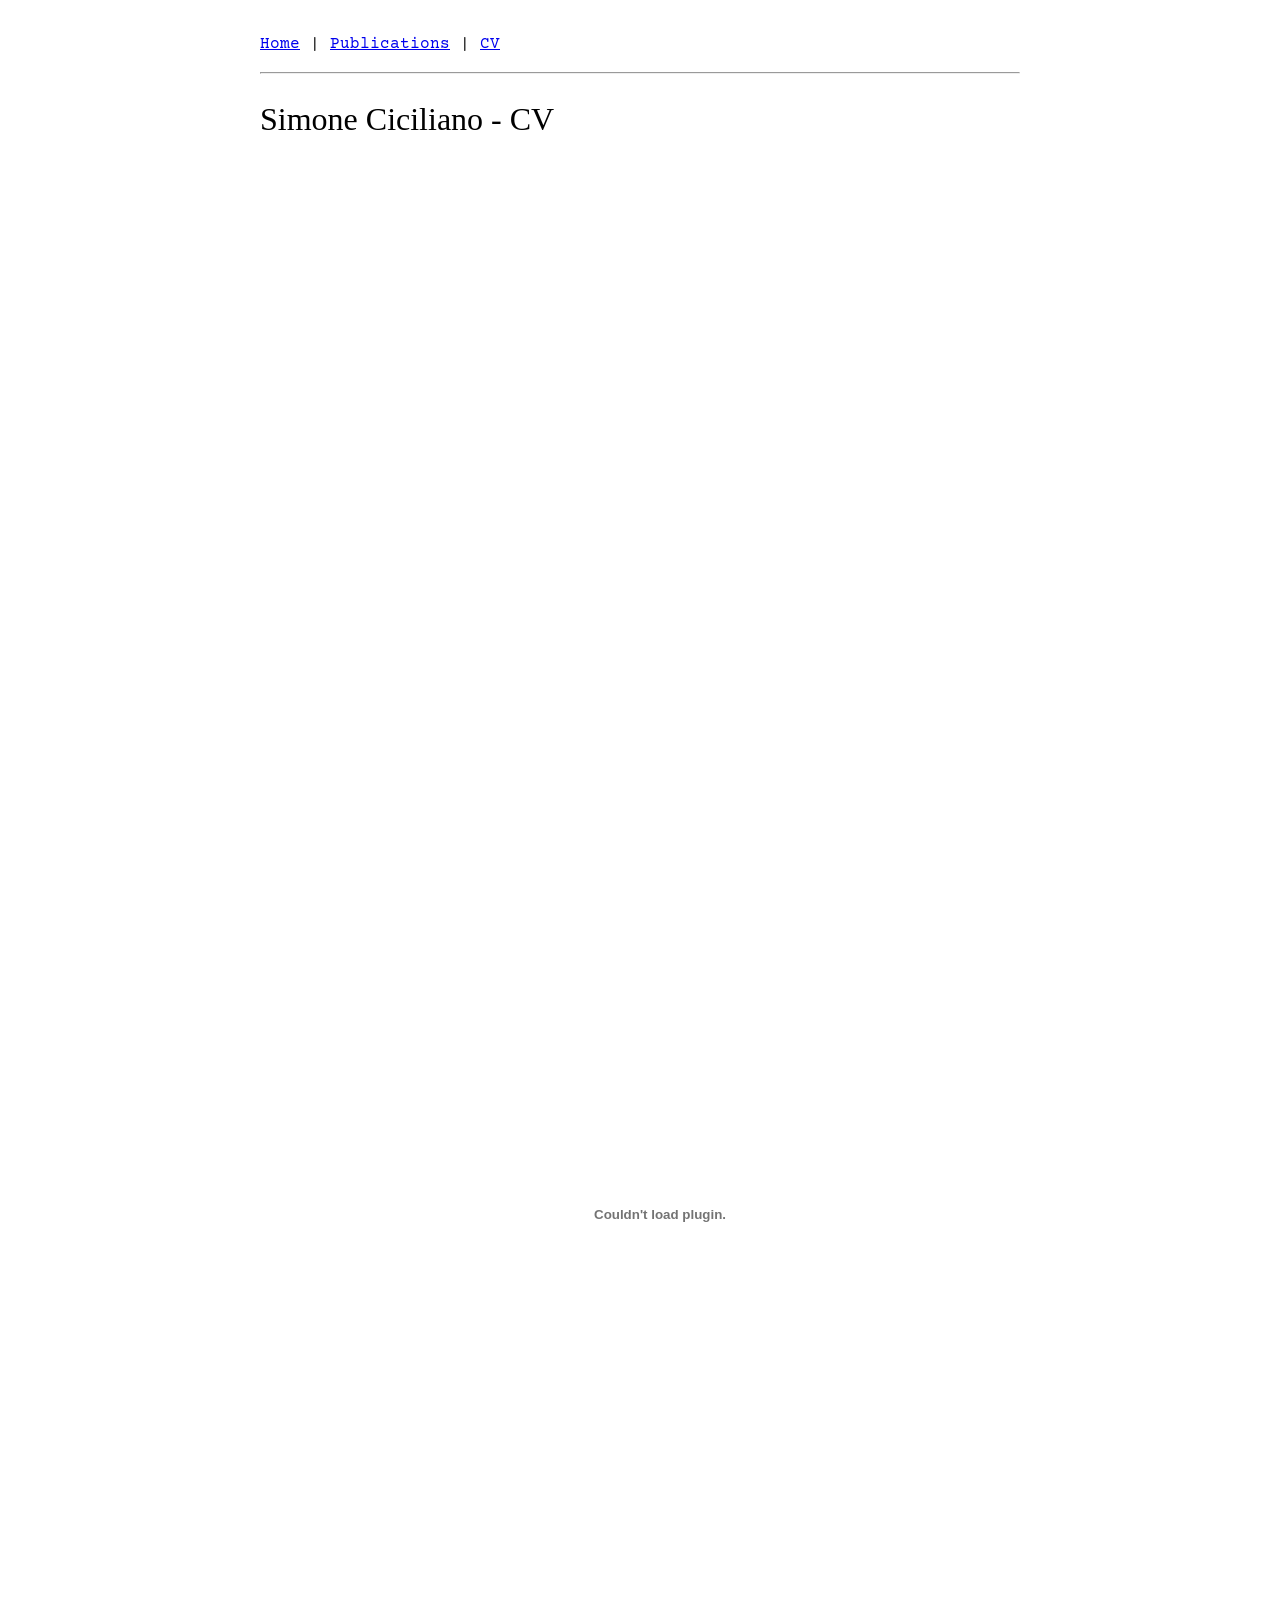
==== cv.html @ 363b0f5e "Add cv.html Added cv.html to facilitate navigation" ====
<!DOCTYPE html>
<html lang="en">
<head>
<meta charset="utf-8">
<meta name="viewport" content="width=device-width, initial-scale=1">
<meta name="author" content="Your Name">
<meta name="description" content="Your Name's Homepage">
<title>Simone Ciciliano - Home</title>
<link rel="stylesheet" href="style.css" />
<style>body{max-width:760px;margin:2em auto;padding:0 1em;line-height:1.5}img{max-width:100%;height:auto}</style>
</head>
<body>


<p><a href="index.html">Home</a> | <a href="publications.html">Publications</a> | <a href="cv.pdf">CV</a></p><hr>

<h1>Simone Ciciliano - CV</h1>
<!--
Source - https://stackoverflow.com/a/22569893
Posted by Gofilord, modified by community. See post 'Timeline' for change history
Retrieved 2026-10-22, License - CC BY-SA 4.0
-->

<embed src="cv.pdf" width="800px" height="2100px" />


</body>
</html>
---- style.css ----
@import url('https://fonts.googleapis.com/css2?family=Courier+Prime:ital,wght@0,400;0,700;1,400;1,700&family=IM+Fell+English:ital@0;1&display=swap');

/* Body text */
body {
  max-width: 760px;
  margin: 2em auto;
  padding: 0 1em;
  font-family: 'Courier Prime', 'Courier New', monospace;
  line-height: 1.6;
}

/* Titles and headers */
h1, h2, h3, h4, h5, h6, title {
  font-family: 'IM Fell English', Georgia, 'Times New Roman', serif;
  font-weight: normal;
}

img {
  max-width: 100%;
  height: auto;
}
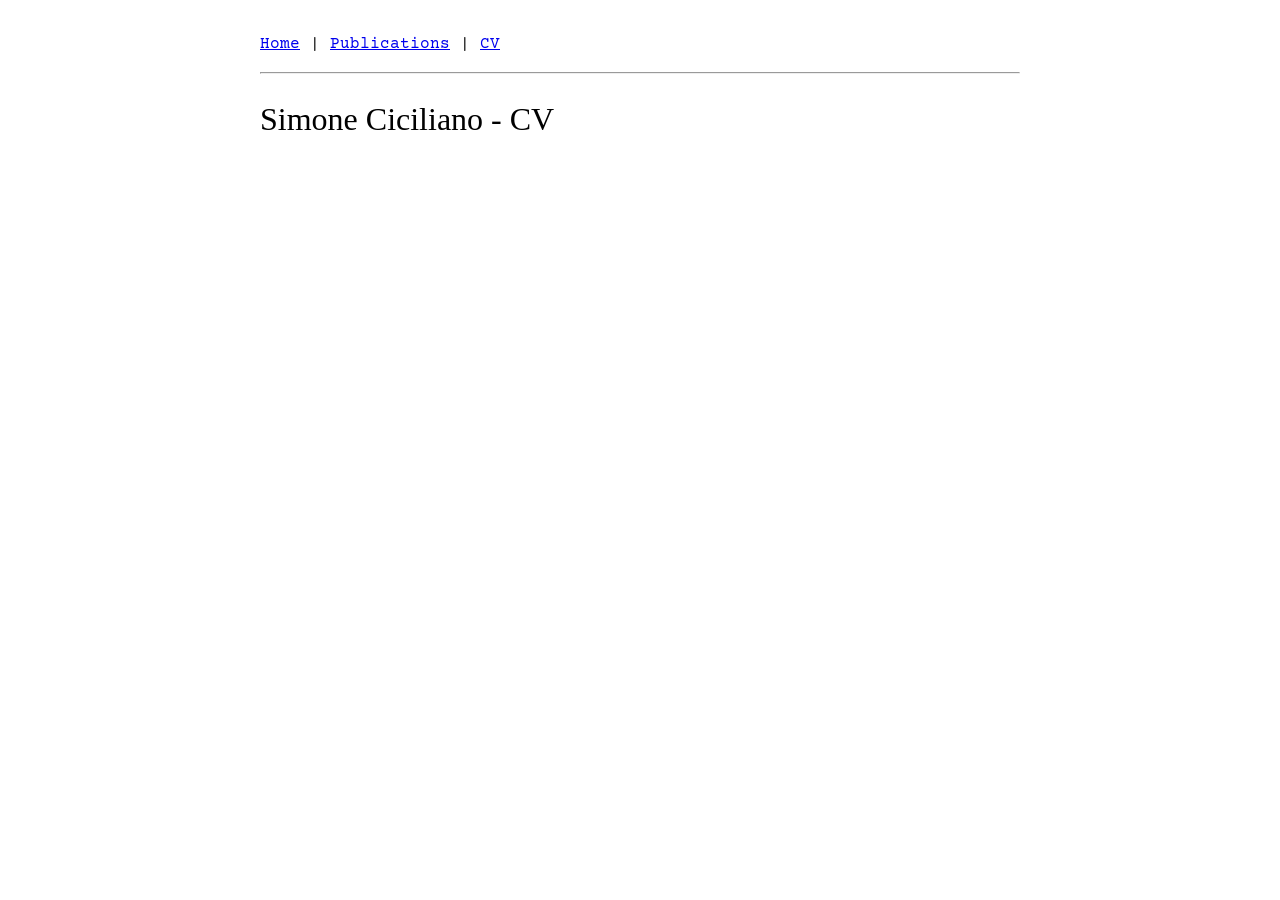
==== commit 3e15a27f: "Update cv.html Attempt to improve compatibility with mobile browsers." ====
--- a/cv.html
+++ b/cv.html
@@ -3,16 +3,16 @@
 <head>
 <meta charset="utf-8">
 <meta name="viewport" content="width=device-width, initial-scale=1">
-<meta name="author" content="Your Name">
-<meta name="description" content="Your Name's Homepage">
-<title>Simone Ciciliano - Home</title>
+<meta name="author" content="Simone Ciciliano">
+<meta name="description" content="Simone Ciciliano - CV">
+<title>Simone Ciciliano - CV</title>
 <link rel="stylesheet" href="style.css" />
 <style>body{max-width:760px;margin:2em auto;padding:0 1em;line-height:1.5}img{max-width:100%;height:auto}</style>
 </head>
 <body>
 
 
-<p><a href="index.html">Home</a> | <a href="publications.html">Publications</a> | <a href="cv.pdf">CV</a></p><hr>
+<p><a href="index.html">Home</a> | <a href="publications.html">Publications</a> | <a href="cv.html">CV</a></p><hr>
 
 <h1>Simone Ciciliano - CV</h1>
 <!--
@@ -21,8 +21,13 @@
 Retrieved 2026-10-22, License - CC BY-SA 4.0
 -->
 
-<embed src="cv.pdf" width="800px" height="2100px" />
+<!-- <embed src="cv.pdf" width="800px" height="2100px" /> -->
+<iframe 
+  src="cv.pdf" 
+  style="width:100%; height:600px;" 
+  frameborder="0">
+</iframe>
 
 
 </body>
-</html>+</html>
